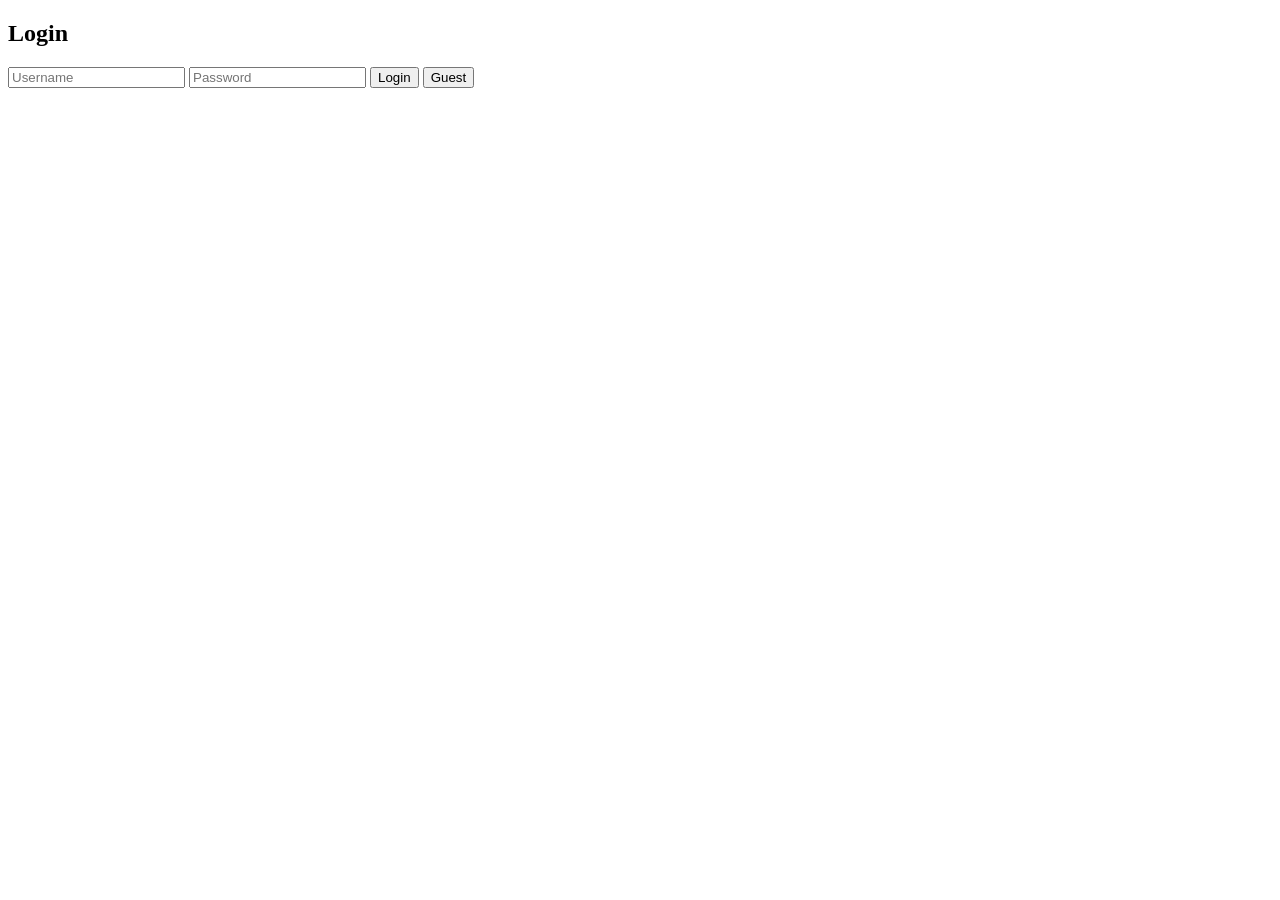
==== index.html @ 09a16ad0 "make a new changes" ====
<!DOCTYPE html>
<html>
<head>
  <title>Login Page</title>
  <link rel="stylesheet" href="login.css">
</head>
<body>

<div class="box">
  <h2>Login</h2>

  <input type="text" id="user" placeholder="Username">
  <input type="password" id="pass" placeholder="Password">

  <button class="login-btn" onclick="login()">Login</button>

  <button class="open-btn" onclick="Guest()">Guest</button>
</div>

<script src="script.js"></script>
</body>
</html>
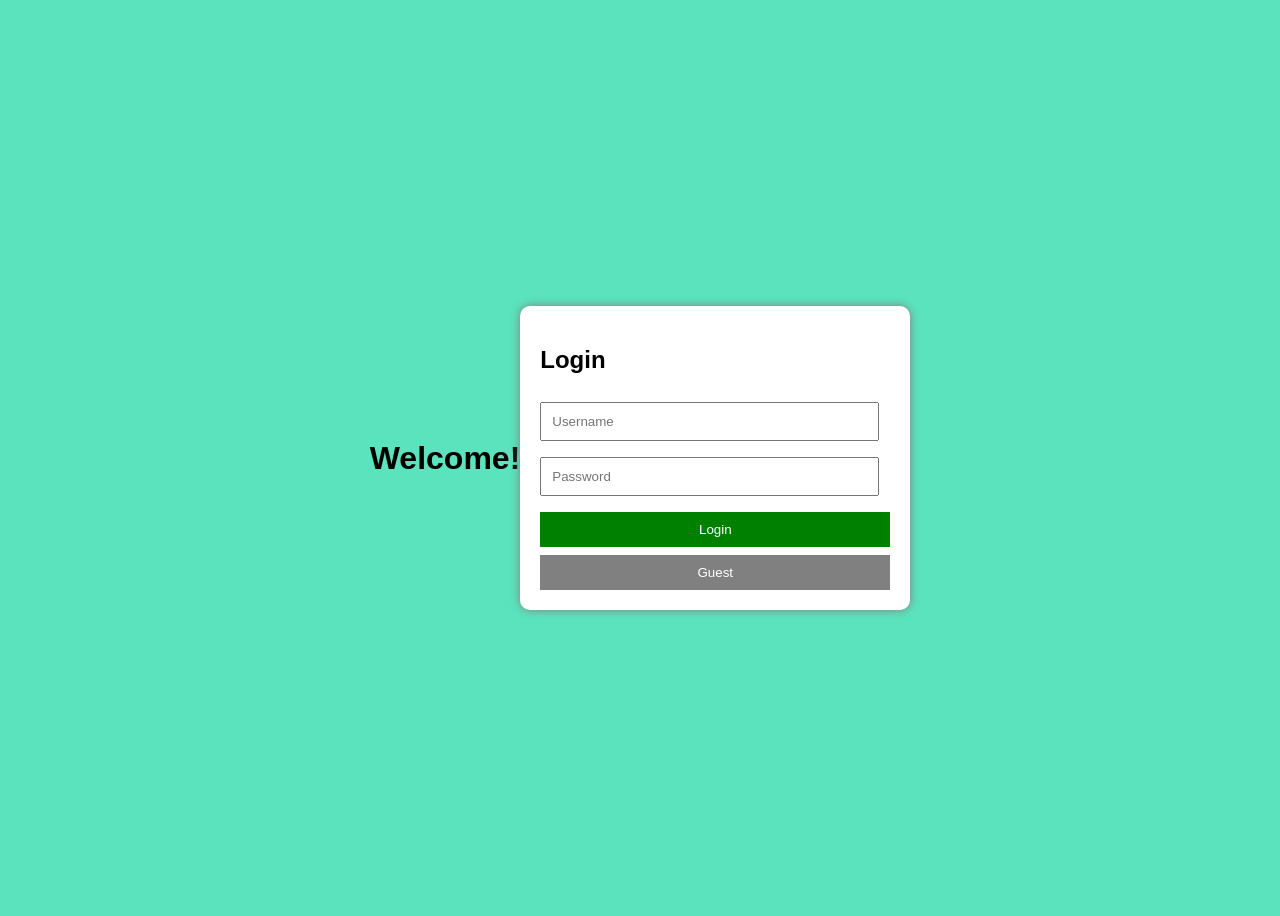
==== commit 6d2ad8e4: "add the profile section and remove the personal dashboard section" ====
--- a/index.html
+++ b/index.html
@@ -5,6 +5,7 @@
   <link rel="stylesheet" href="login.css">
 </head>
 <body>
+  <h1>Welcome!</h1>
 
 <div class="box">
   <h2>Login</h2>
@@ -17,6 +18,6 @@
   <button class="open-btn" onclick="Guest()">Guest</button>
 </div>
 
-<script src="script.js"></script>
+<script src="./script.js"></script>
 </body>
 </html>
--- a/login.css
+++ b/login.css
@@ -0,0 +1,41 @@
+body {
+    font-family: Arial;
+    display: flex;
+    justify-content: center;
+    align-items: center;
+    height: 100vh;
+    background: #5ae3bc;
+}
+
+.box {
+    background: white;
+    padding: 20px;
+    width: 350px;
+    border-radius: 10px;
+    box-shadow: 0 0 10px gray;
+}
+
+input {
+    width: 90%;
+    padding: 10px;
+    margin: 8px 0;
+}
+
+button {
+    width: 100%;
+    padding: 10px;
+    margin-top: 8px;
+    cursor: pointer;
+}
+
+.login-btn {
+    background: green;
+    color: white;
+    border: none;
+}
+
+.open-btn {
+    background: gray;
+    color: white;
+    border: none;
+}
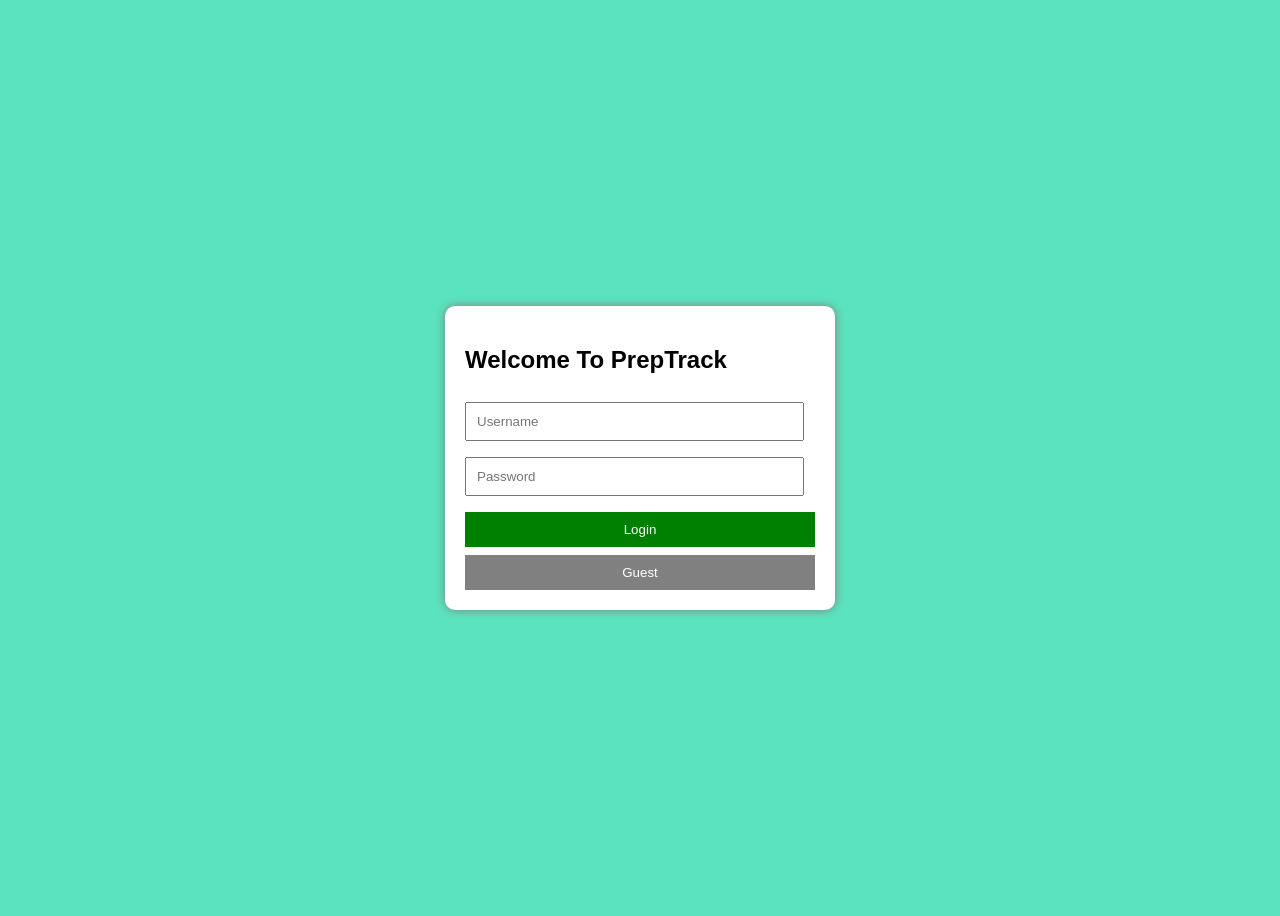
==== commit 72b17fa9: "make change in login page" ====
--- a/index.html
+++ b/index.html
@@ -5,10 +5,9 @@
   <link rel="stylesheet" href="login.css">
 </head>
 <body>
-  <h1>Welcome!</h1>
 
 <div class="box">
-  <h2>Login</h2>
+  <h2>Welcome To PrepTrack</h2> 
 
   <input type="text" id="user" placeholder="Username">
   <input type="password" id="pass" placeholder="Password">
